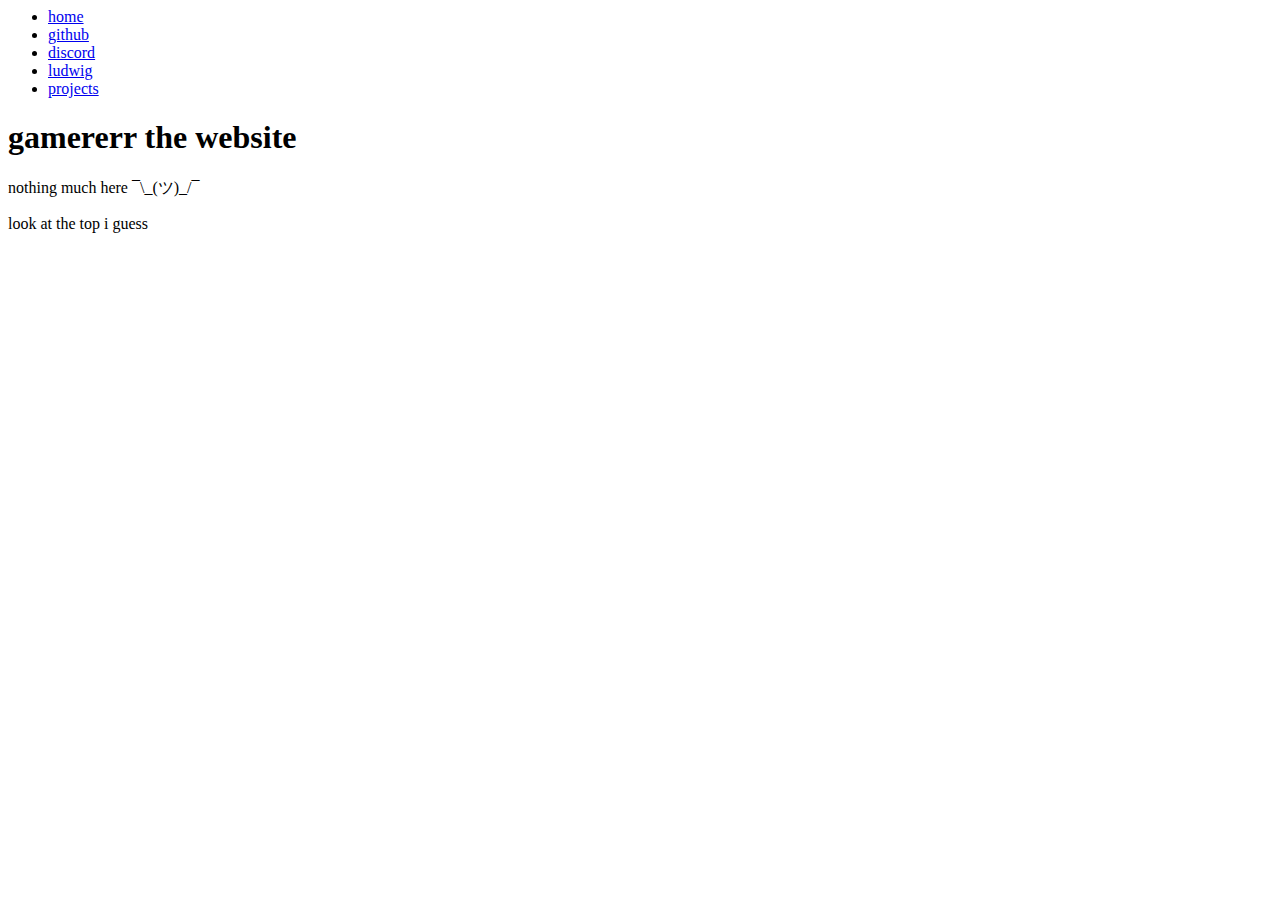
==== index.html @ 576ce984 "projects page" ====
<html lang="en">
    <head>
        <meta charset="UTF-8">
        <meta name="viewport" content="width=device-width, initial-scale=1.0">
        <meta http-equiv="X-UA-Compatible" content="ie=edge">
        <link href="style.css" rel="stylesheet">
        <title>gamererr</title>
        <link rel="icon" href="icon.ico">
    </head>
    <body>
        <div id=top-bar>
            <ul>
                <li><a href="index.html">home</a></li>
                <li><a href="https://github.com/gamererr/" target="_blank">github</a></li>
                <li><a href="discord.html">discord</a></li>
				<li><a href="ludwig.html">ludwig</a></li>
				<li><a href="projects.html">projects</a></li>
            </ul>
        </div>
        <h1>gamererr the website</h1>
        <p>nothing much here ¯\_(ツ)_/¯</p>
		<p>look at the top i guess</p>
    </body>
</html>
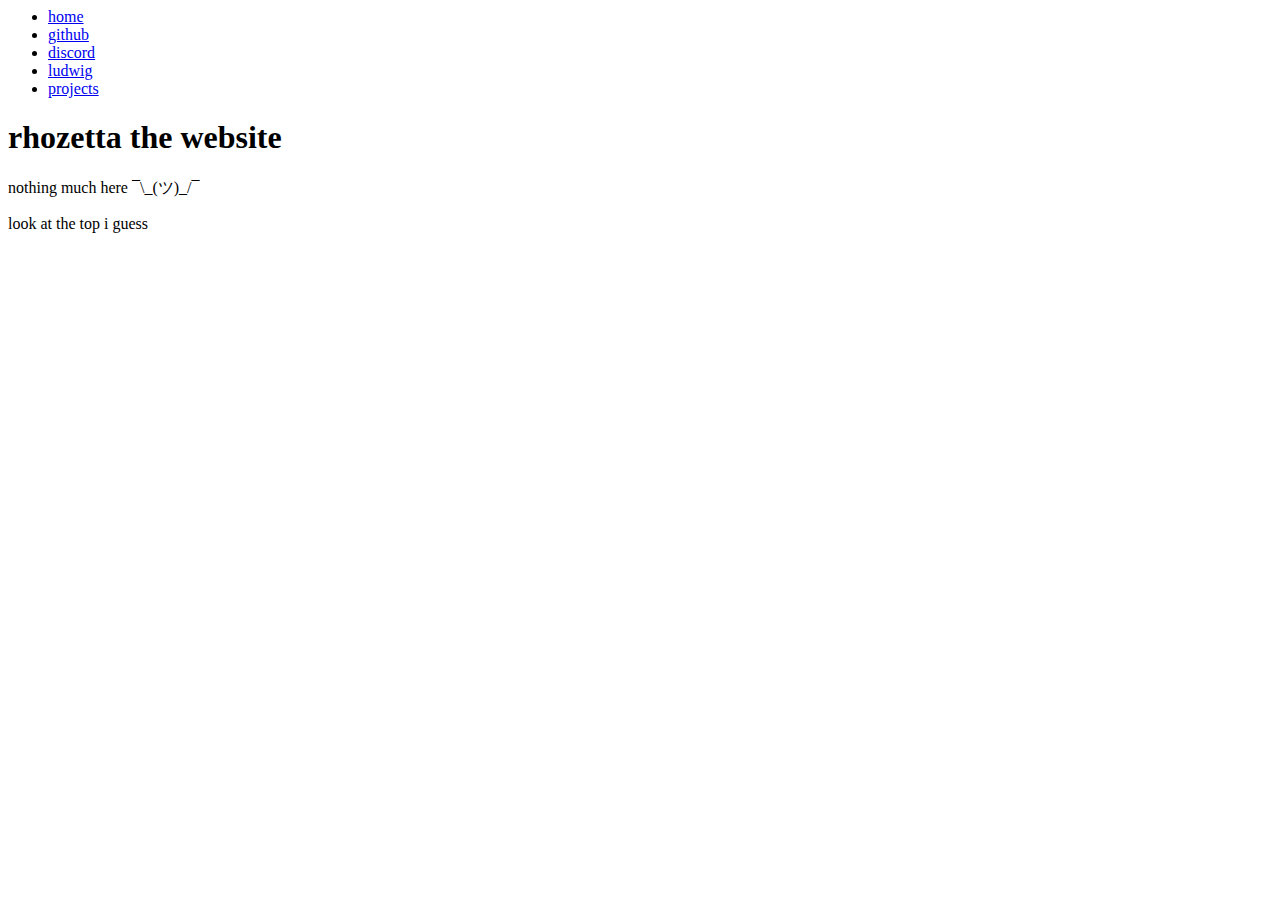
==== commit 2fd7e38b: "Update index.html" ====
--- a/index.html
+++ b/index.html
@@ -4,21 +4,26 @@
         <meta name="viewport" content="width=device-width, initial-scale=1.0">
         <meta http-equiv="X-UA-Compatible" content="ie=edge">
         <link href="style.css" rel="stylesheet">
-        <title>gamererr</title>
+        <title>rhozetta</title>
+	<meta content="among us" property="og:title" />
+	<meta content="balls" property="og:description" />
+	<meta content="https://rhozetta.github.io" property="og:url" />
+	<meta content="https://media.discordapp.net/attachments/852296948001800244/852719624457814056/unknown.png" property="og:image" />
+	<meta content="#43B581" data-react-helmet="true" name="theme-color" />
         <link rel="icon" href="icon.ico">
     </head>
     <body>
         <div id=top-bar>
             <ul>
                 <li><a href="index.html">home</a></li>
-                <li><a href="https://github.com/gamererr/" target="_blank">github</a></li>
+                <li><a href="https://github.com/rhozetta/" target="_blank">github</a></li>
                 <li><a href="discord.html">discord</a></li>
 				<li><a href="ludwig.html">ludwig</a></li>
 				<li><a href="projects.html">projects</a></li>
             </ul>
         </div>
-        <h1>gamererr the website</h1>
+        <h1>rhozetta the website</h1>
         <p>nothing much here ¯\_(ツ)_/¯</p>
 		<p>look at the top i guess</p>
     </body>
-</html>+</html>
